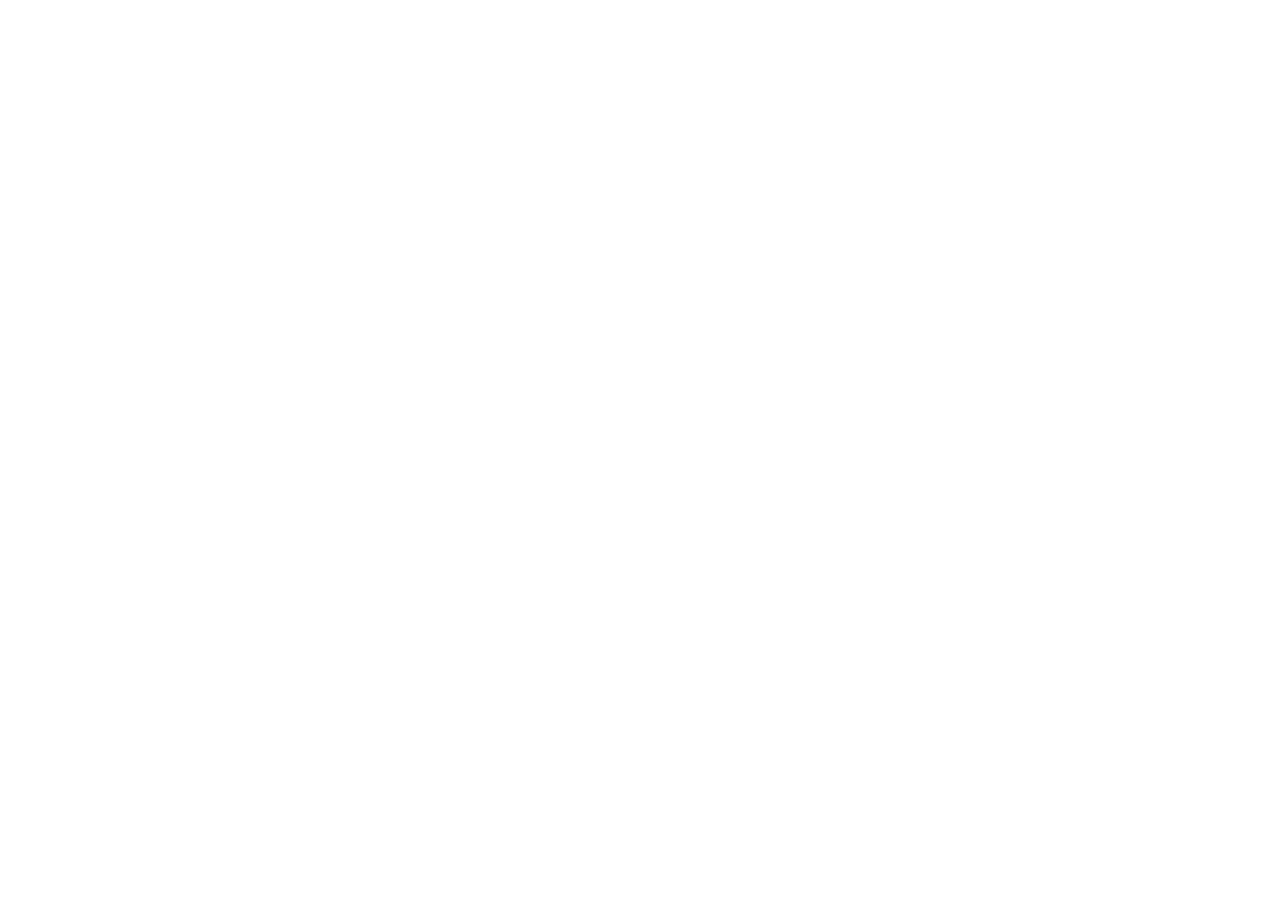
==== index.html @ 16809044 "Put boilerplate html code" ====
<!DOCTYPE html>
<html lang="en">
  <head>
    <meta charset="UTF-8" />
    <meta http-equiv="X-UA-Compatible" content="IE=edge" />
    <meta name="viewport" content="width=device-width, initial-scale=1.0" />
    <title>SNC RECIPES</title>
  </head>
  <body></body>
</html>
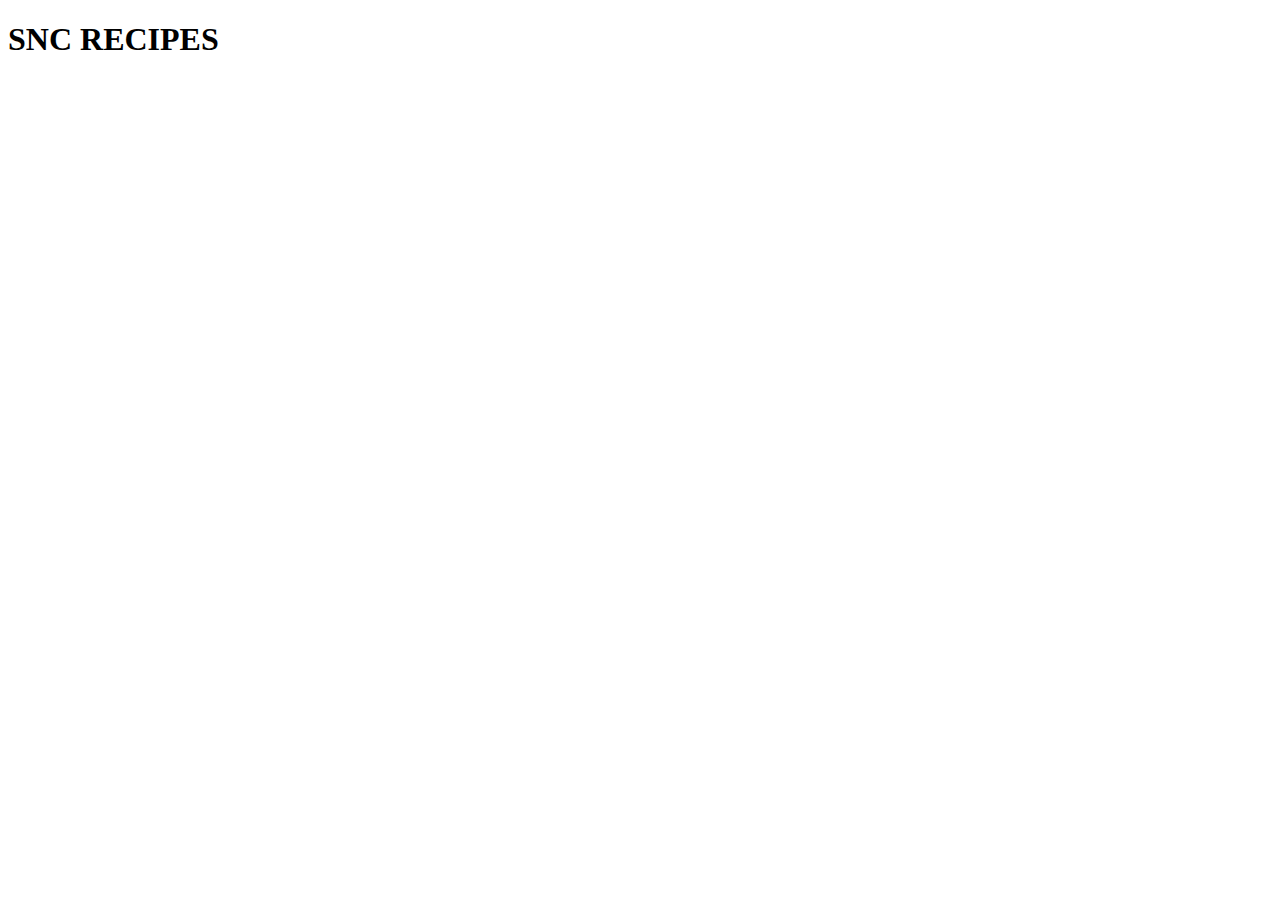
==== commit 27654c27: "Put <h1> page title" ====
--- a/index.html
+++ b/index.html
@@ -6,5 +6,7 @@
     <meta name="viewport" content="width=device-width, initial-scale=1.0" />
     <title>SNC RECIPES</title>
   </head>
-  <body></body>
+  <body>
+    <h1>SNC RECIPES</h1>
+  </body>
 </html>
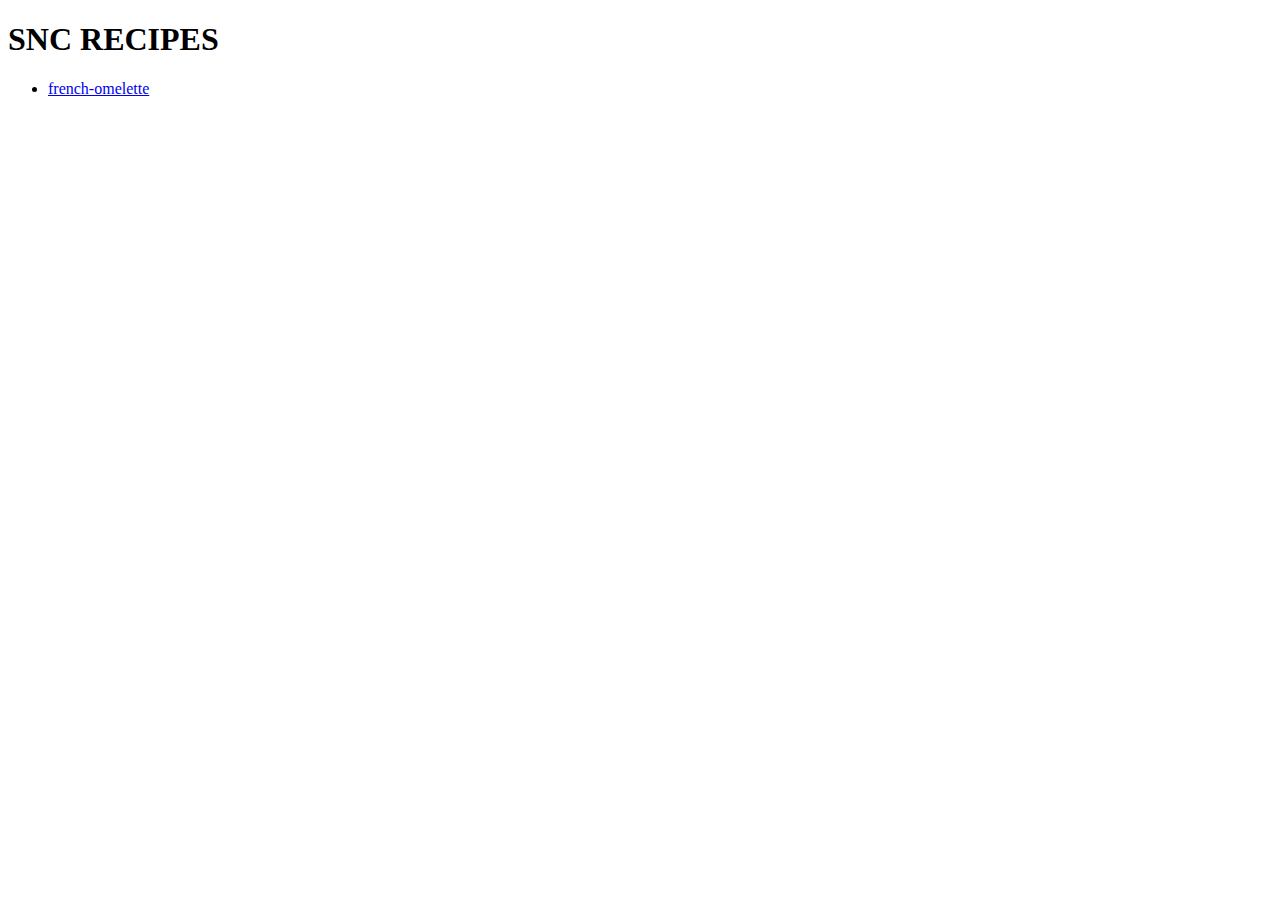
==== commit 059ad674: "Link to french-omelette.html from index.html" ====
--- a/index.html
+++ b/index.html
@@ -8,5 +8,8 @@
   </head>
   <body>
     <h1>SNC RECIPES</h1>
+    <ul>
+      <li><a href="recipes/french-omelette.html">french-omelette</a></li>
+    </ul>
   </body>
 </html>
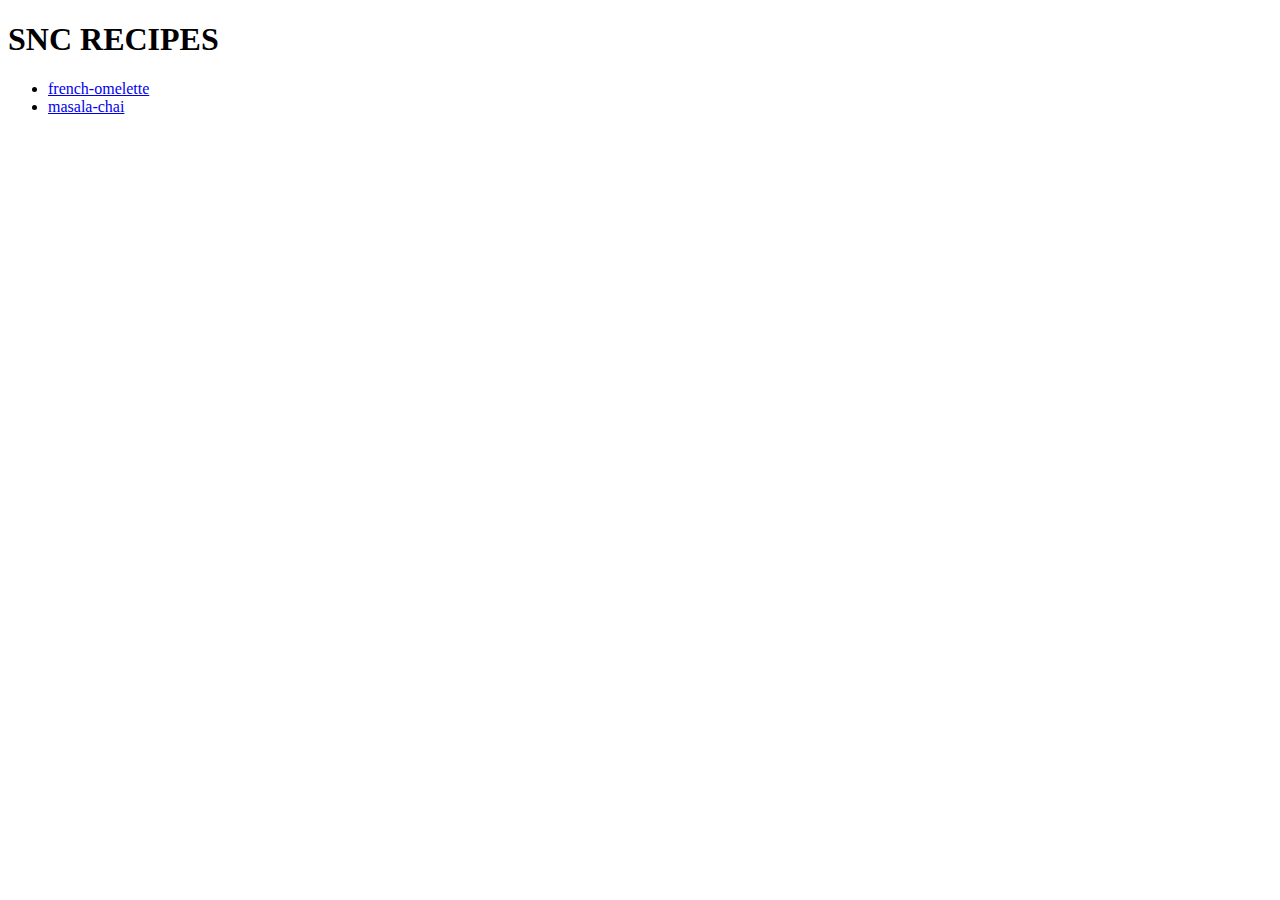
==== commit 2f5dab25: "Link to masala-chai.html from index.html" ====
--- a/index.html
+++ b/index.html
@@ -10,6 +10,7 @@
     <h1>SNC RECIPES</h1>
     <ul>
       <li><a href="recipes/french-omelette.html">french-omelette</a></li>
+      <li><a href="recipes/masala-chai.html">masala-chai</a></li>
     </ul>
   </body>
 </html>
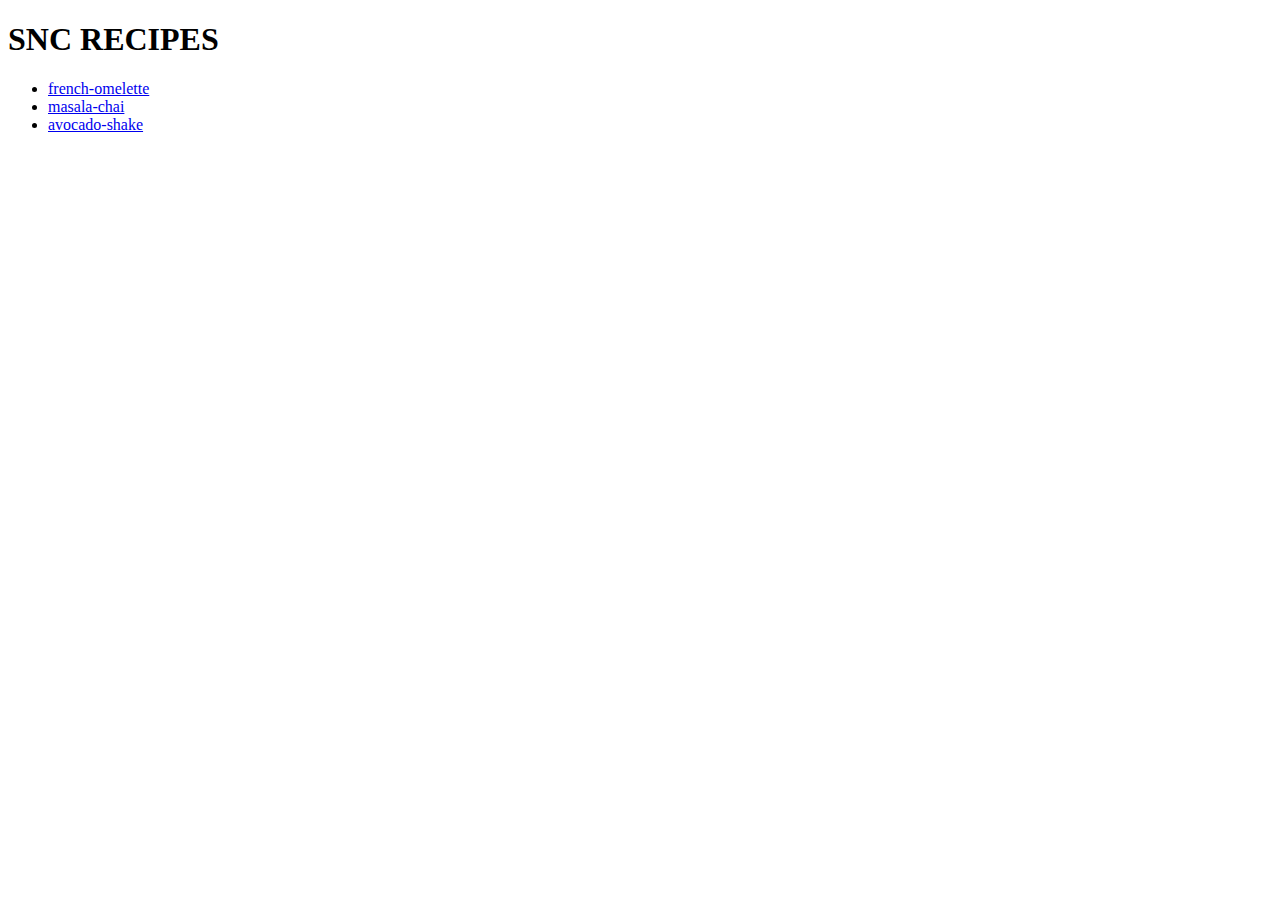
==== commit 8e6ec571: "Link to avocado-shake.html from index.html" ====
--- a/index.html
+++ b/index.html
@@ -11,6 +11,7 @@
     <ul>
       <li><a href="recipes/french-omelette.html">french-omelette</a></li>
       <li><a href="recipes/masala-chai.html">masala-chai</a></li>
+      <li><a href="recipes/avocado-shake.html">avocado-shake</a></li>
     </ul>
   </body>
 </html>
